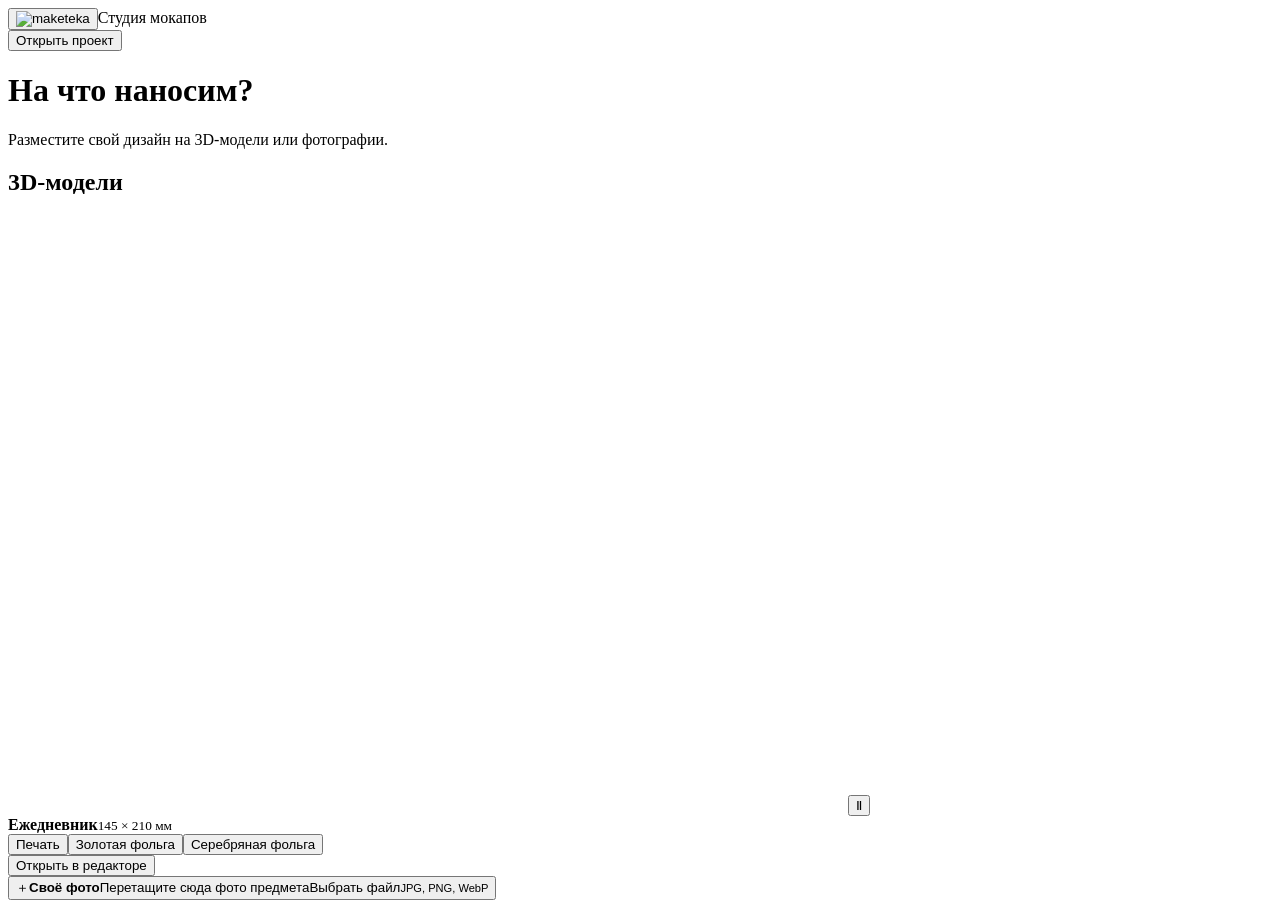
==== index.html @ 074dd425 "Publish Maketeka demo build with noindex" ====
<!doctype html><html lang="ru"><head><meta name="robots" content="noindex, nofollow, noimageindex"><meta charset="UTF-8"><meta name="viewport" content="width=device-width,initial-scale=1"><meta name="theme-color" content="#000000"><title>maketeka — студия мокапов</title><link rel="stylesheet" href="/Maketeka-demo/maketeka/ui.css?v=sceneCrop1"></head><body>
<header><button id="home" class="brand" aria-label="maketeka — на главную"><img src="/Maketeka-demo/maketeka/assets/brand.svg?v=20261122" alt="maketeka"></button><span class="sep"></span><span id="docname">Студия мокапов</span><div class="headActions"><button id="open">Открыть проект</button><button id="undo" title="Отменить" aria-label="Отменить" hidden>↶</button><button id="redo" title="Повторить" aria-label="Повторить" hidden>↷</button><button class="dark" id="exports" hidden>Экспорт</button></div></header>
<main id="welcome">
<div class="intro"><h1>На что наносим?</h1><p>Разместите свой дизайн на 3D-модели или фотографии.</p></div>
<div class="choices">
<section class="showcase" aria-labelledby="catalogTitle">
<div class="modelCatalog"><h2 id="catalogTitle">3D-модели</h2><div class="modelCategories" id="modelCategories" role="group" aria-label="Категории моделей"></div><div class="modelCards" id="modelCards" role="group" aria-label="Модели в категории"></div></div>
<div class="modelStage"><canvas id="showcaseModel" width="840" height="594" role="img" aria-label="Ежедневник"></canvas><button type="button" class="motion" id="motion" aria-label="Приостановить вращение">Ⅱ</button></div>
<div class="modelSummary"><div class="spec" id="modelSpec"><div id="modelDescription" class="modelDescription"><b id="demoName">Ежедневник</b><small id="demoDetails">145 × 210 мм</small></div></div>
<div class="finishes" role="group" aria-label="Примерить нанесение"><button type="button" data-finish="print" aria-pressed="true">Печать</button><button type="button" data-finish="gold" aria-pressed="false">Золотая фольга</button><button type="button" data-finish="silver" aria-pressed="false">Серебряная фольга</button></div>
<button type="button" class="dark" id="openPreview">Открыть в редакторе</button></div>
</section>
<button class="uploadChoice" id="choosephoto"><span class="dropInterior"><span class="uploadPlus" aria-hidden="true">＋</span><strong>Своё фото</strong><span class="photoDropHint">Перетащите сюда фото предмета</span><span class="cta">Выбрать файл</span><small>JPG, PNG, WebP</small></span></button>
</div><button class="textlink" id="resume" hidden>Продолжить последний проект</button></main>
<section id="studio" hidden><div class="stage"><div class="stageTop"><strong id="modeName"></strong><button id="flat" hidden>Без света</button><button id="change">Сменить основу</button></div><canvas id="canvas" aria-label="Предпросмотр макета"></canvas><button class="cropToggle" id="cropToggle" type="button" aria-label="Кадрирование" aria-pressed="false" title="Кадрирование"><svg aria-hidden="true" viewBox="0 0 24 24" width="19" height="19" fill="none" stroke="currentColor" stroke-width="1.8" stroke-linecap="round" stroke-linejoin="round"><path d="M6 3v13a2 2 0 0 0 2 2h13M3 6h13a2 2 0 0 1 2 2v13"/></svg></button><div id="cropOverlay" class="cropOverlay" hidden><div id="cropFrame" class="cropFrame" tabindex="-1" aria-label="Рамка кадрирования. Стрелки перемещают рамку, Shift со стрелками меняет размер."><output id="cropSize"></output><span data-crop-handle="nw"></span><span data-crop-handle="ne"></span><span data-crop-handle="sw"></span><span data-crop-handle="se"></span></div><div id="cropControls" class="cropControls" role="group" aria-label="Кадрирование"><div id="cropFormats" class="cropFormats" role="group" aria-label="Пропорции"><button type="button" data-crop-format="free">Свободно</button><button type="button" data-crop-format="1:1">1:1</button><button type="button" data-crop-format="4:3">4:3</button><button type="button" data-crop-format="3:4">3:4</button><button type="button" data-crop-format="16:9">16:9</button><button type="button" data-crop-format="9:16">9:16</button></div><div class="cropActions"><button type="button" id="clearCrop">Сбросить</button><button type="button" id="cancelCrop">Отмена</button><button type="button" id="applyCrop">Применить</button></div></div></div><div id="studioLightControl" class="studioLightControl" hidden><span class="lightIcon" aria-hidden="true">☀</span><span class="lightTip" role="tooltip" id="lightTip">Студийный свет · <span id="studioLightValue" aria-hidden="true">100%</span></span><input aria-describedby="lightTip" type="range" id="studioLight" min="0" max="100" step="1" value="100" aria-label="Интенсивность студийного света"></div><div id="stageChecks" hidden><label id="glossyChoice" class="materialChoice"><input type="checkbox" id="glossy" aria-label="Глянцевая поверхность"><span id="materialValue">Матовая поверхность</span></label><label id="bothLabel" class="materialChoice" hidden><input type="checkbox" id="bothSides"><span>Дублировать на оборотной стороне</span></label></div><div class="viewTools"><div id="hint"></div><div class="nav"><button id="minus" aria-label="Уменьшить">−</button><output id="zoomVal">100%</output><button id="plus" aria-label="Увеличить">+</button><button id="resetview" title="Исходный вид" aria-label="Исходный вид">⟲</button></div></div></div>
<aside><section id="imageTools"><h3>Изображения</h3><div id="layers"></div><label id="cartonFaceLabel" hidden>Грань нанесения<select id="cartonPrintFace"><option value="front">Крышка</option><option value="wallFront">Передняя стенка</option><option value="wallBack">Задняя стенка</option><option value="left">Левая стенка</option><option value="right">Правая стенка</option><option value="bottom">Дно снаружи</option></select></label><button class="dark full" id="addArt">Добавить изображение</button><button aria-label="Убрать изображение" id="remove">Удалить выбранное</button></section><details id="photoBlock" name="editor-tools"><summary>Поверхность<small id="photoBlockSummary"></small></summary><button id="persp">По перспективе</button> <button id="cylinder">Цилиндр</button> <button id="compare">Оригинал</button><div id="planeControls" hidden><small id="surfaceHelp">Переместите четыре точки на углы плоской поверхности.</small><label id="tiltLabel" hidden>Наклон цилиндра, °<input id="surfaceTilt" type="number" step="1" min="-180" max="180"></label><label>Ширина области, мм<input id="calibration" type="number" min="1" max="10000" placeholder="При необходимости"></label></div></details><details id="placement" name="editor-tools"><summary>Размещение<small id="placementSummary"></small></summary><label id="sideLabel" hidden>Сторона нанесения<select id="bagSide"><option value="front">Лицевая</option><option value="back">Оборотная</option></select></label><div class="pair"><label id="sizelabel"><span>Ширина</span><input id="size" type="number" step="0.1"></label><div class="angleControl"><label for="angle">Поворот, °</label><div class="angleRow"><input id="angle" type="number" min="-180" max="180"><button id="quarterTurn" type="button" aria-label="Повернуть изображение на 90 градусов по часовой стрелке">↻ 90°</button></div></div></div><div class="align"><button data-x="left">Слева</button><button data-x="center">По центру</button><button data-x="right">Справа</button></div></details><details id="finish" name="editor-tools"><summary>Нанесение<small id="finishSummary"></small></summary><select id="method"><option value="print">Печать</option><option value="gold">Золотая фольга</option><option value="silver">Серебряная фольга</option><option value="blind">Блинтовое тиснение</option></select><label>Непрозрачность<input type="range" id="opacity" min="0" max="100"></label><label>Интенсивность эффекта<input type="range" id="intensity" min="0" max="100"></label><h4>Цвет графики</h4><div id="inkPalette" class="palette"></div><button class="textlink" id="originalInk">Цвета оригинала</button></details><details id="lightBlock" name="editor-tools"><summary>Свет и блик<small id="lightBlockSummary"></small></summary><button id="autoLight">Направление по фото</button>
<label>Направление <output id="directionVal"></output><input id="direction" type="range" min="-180" max="180"></label>
<label>Положение блика <input id="position" type="range" min="0" max="100"></label>
<label>Тени <input id="shadow" type="range" min="0" max="100"></label>
<label>Блик <input id="shine" type="range" min="0" max="100"></label><label>Размер блика<input id="glowSize" type="range" min="1" max="100"></label></details><details id="base" name="editor-tools"><summary>Основа и фон<small id="baseSummary"></small></summary><label id="formatLabel" hidden>Формат пакета<select id="bagFormat"><option value="standard">Стандартный · 250 × 320 × 100 мм</option><option value="bottle">Под бутылку · 120 × 360 × 100 мм</option></select></label><section id="cartonBlock" hidden><h3 id="cartonTitle">FEFCO 0427</h3><label id="corrugatedMaterial">Материал<select id="carton-material"><option value="kraft">Бурый гофрокартон</option><option value="white">Белый гофрокартон</option></select></label><p id="rigidMaterial" hidden>Переплётный картон с кашировкой</p><div class="cartonCoating"><label><span id="cartonCoatingLabel">Цвет кашировки</span> <input id="carton-coating" type="color"></label><button type="button" id="carton-reset-coating">Цвет картона</button></div><label id="magneticCoverColor" hidden>Цвет оборачивающей крышки <input id="carton-magnetic-cover" type="color"></label><div id="rigidColors" hidden><label class="check"><input id="carton-lidColor-on" type="checkbox"> Отдельный цвет крышки</label><label id="carton-lidColor-label" hidden>Цвет крышки <input id="carton-lidColor" type="color"></label><label class="check"><input id="carton-insideColor-on" type="checkbox"> Отдельный цвет внутри</label><label id="carton-insideColor-label" hidden>Цвет внутри <input id="carton-insideColor" type="color"></label></div><label>Поверхность<select id="carton-finish"><option value="matte">Матовая</option><option value="glossy">Глянцевая</option></select></label><div class="cartonDimensions"><label>Длина<input id="carton-length" type="number" min="40" max="1200" step="any" required></label><label>Ширина<input id="carton-depth" type="number" min="30" max="900" step="any" required></label><label>Высота<input id="carton-height" type="number" min="20" max="600" step="any" required></label></div><p>Внутренние размеры, мм</p><label><span id="carton-thickness-title">Профиль гофрокартона</span><select id="carton-thickness-preset"></select></label><label id="carton-thickness-label" hidden>Толщина, мм<input id="carton-thickness" type="number" min=".5" max="8" step="any" required></label><label id="carton-lidHeight-label" hidden>Высота борта крышки, мм<input id="carton-lidHeight" type="number" min="8" max="600" step="any" required></label><p id="cartonOuter"></p><label><span id="cartonOpeningLabel">Открытие крышки</span> <output id="cartonAngle" for="carton-opening"></output><input id="carton-opening" type="range" min="0" max="110" value="0"></label></section><section id="coverBlock"><h3 id="colorTitle">Цвет обложки</h3><div id="coverPalette" class="palette"></div></section><section id="handleBlock" hidden><h3 id="handleTitle">Цвет ручек</h3><div class="palette" id="handlePalette"></div></section><section id="backgroundBlock"><h3>Цвет фона</h3><div id="backgroundPalette" class="palette"></div><button id="resetBackground" type="button">Исходный фон</button></section>
</details></aside></section>
<dialog id="exportDlg"><div class="modalHead"><h2>Экспорт</h2><button data-close aria-label="Закрыть">×</button></div><p id="printSize"></p><label class="materialChoice exportChoice"><input type="checkbox" id="transparentPng">Прозрачный фон PNG</label><button class="dark full" id="png">Скачать PNG · 300 dpi</button><button class="full" id="save">Сохранить проект</button></dialog>
<input id="photoInput" type="file" hidden accept="image/jpeg,image/png,image/webp"><input id="artInput" type="file" hidden accept="image/svg+xml,image/png,image/jpeg,image/webp" multiple><input id="projectInput" type="file" hidden accept=".maketeka,.json,.zip"><div role="alert" id="message" hidden></div><script type="module" src="/Maketeka-demo/maketeka/app.js?v=homeFirst1"></script></body></html>
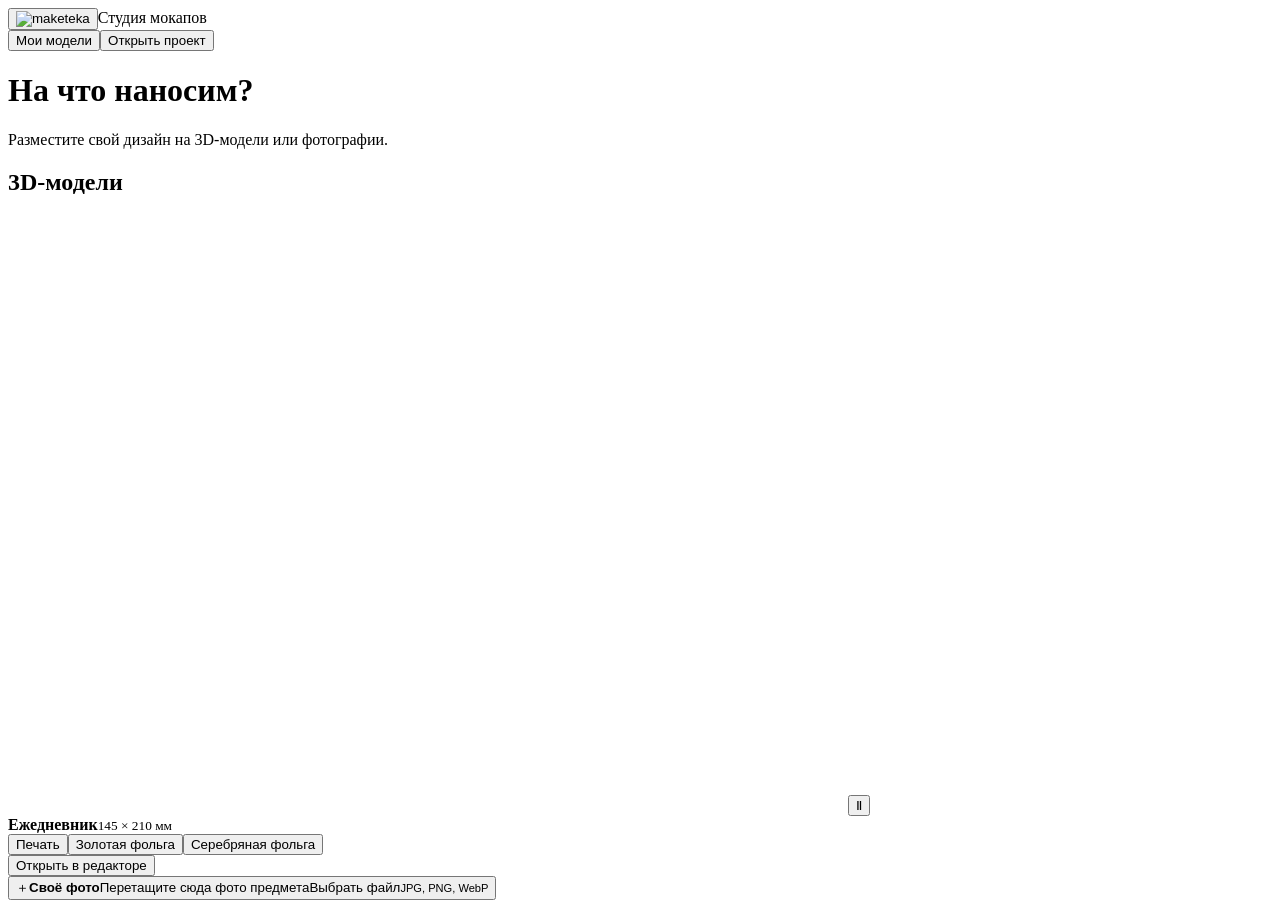
==== commit 9812d0c1: "Add reusable palettes, saved models, styles and scene composition" ====
--- a/index.html
+++ b/index.html
@@ -1,5 +1,5 @@
-<!doctype html><html lang="ru"><head><meta name="robots" content="noindex, nofollow, noimageindex"><meta charset="UTF-8"><meta name="viewport" content="width=device-width,initial-scale=1"><meta name="theme-color" content="#000000"><title>maketeka — студия мокапов</title><link rel="stylesheet" href="/Maketeka-demo/maketeka/ui.css?v=sceneCrop1"></head><body>
-<header><button id="home" class="brand" aria-label="maketeka — на главную"><img src="/Maketeka-demo/maketeka/assets/brand.svg?v=20261122" alt="maketeka"></button><span class="sep"></span><span id="docname">Студия мокапов</span><div class="headActions"><button id="open">Открыть проект</button><button id="undo" title="Отменить" aria-label="Отменить" hidden>↶</button><button id="redo" title="Повторить" aria-label="Повторить" hidden>↷</button><button class="dark" id="exports" hidden>Экспорт</button></div></header>
+<!doctype html><html lang="ru"><head><meta name="robots" content="noindex, nofollow, noimageindex"><meta charset="UTF-8"><meta name="viewport" content="width=device-width,initial-scale=1"><meta name="theme-color" content="#000000"><title>maketeka — студия мокапов</title><link rel="stylesheet" href="/Maketeka-demo/maketeka/ui.css?v=collection1"></head><body>
+<header><button id="home" class="brand" aria-label="maketeka — на главную"><img src="/Maketeka-demo/maketeka/assets/brand.svg?v=20261122" alt="maketeka"></button><span class="sep"></span><span id="docname">Студия мокапов</span><div class="headActions"><button id="collection">Мои модели</button><button id="open" aria-label="Открыть проект">Открыть<span class="desktopLabel"> проект</span></button><button id="undo" title="Отменить" aria-label="Отменить" hidden>↶</button><button id="redo" title="Повторить" aria-label="Повторить" hidden>↷</button><button class="dark" id="exports" hidden>Экспорт</button></div></header>
 <main id="welcome">
 <div class="intro"><h1>На что наносим?</h1><p>Разместите свой дизайн на 3D-модели или фотографии.</p></div>
 <div class="choices">
@@ -13,11 +13,44 @@
 <button class="uploadChoice" id="choosephoto"><span class="dropInterior"><span class="uploadPlus" aria-hidden="true">＋</span><strong>Своё фото</strong><span class="photoDropHint">Перетащите сюда фото предмета</span><span class="cta">Выбрать файл</span><small>JPG, PNG, WebP</small></span></button>
 </div><button class="textlink" id="resume" hidden>Продолжить последний проект</button></main>
 <section id="studio" hidden><div class="stage"><div class="stageTop"><strong id="modeName"></strong><button id="flat" hidden>Без света</button><button id="change">Сменить основу</button></div><canvas id="canvas" aria-label="Предпросмотр макета"></canvas><button class="cropToggle" id="cropToggle" type="button" aria-label="Кадрирование" aria-pressed="false" title="Кадрирование"><svg aria-hidden="true" viewBox="0 0 24 24" width="19" height="19" fill="none" stroke="currentColor" stroke-width="1.8" stroke-linecap="round" stroke-linejoin="round"><path d="M6 3v13a2 2 0 0 0 2 2h13M3 6h13a2 2 0 0 1 2 2v13"/></svg></button><div id="cropOverlay" class="cropOverlay" hidden><div id="cropFrame" class="cropFrame" tabindex="-1" aria-label="Рамка кадрирования. Стрелки перемещают рамку, Shift со стрелками меняет размер."><output id="cropSize"></output><span data-crop-handle="nw"></span><span data-crop-handle="ne"></span><span data-crop-handle="sw"></span><span data-crop-handle="se"></span></div><div id="cropControls" class="cropControls" role="group" aria-label="Кадрирование"><div id="cropFormats" class="cropFormats" role="group" aria-label="Пропорции"><button type="button" data-crop-format="free">Свободно</button><button type="button" data-crop-format="1:1">1:1</button><button type="button" data-crop-format="4:3">4:3</button><button type="button" data-crop-format="3:4">3:4</button><button type="button" data-crop-format="16:9">16:9</button><button type="button" data-crop-format="9:16">9:16</button></div><div class="cropActions"><button type="button" id="clearCrop">Сбросить</button><button type="button" id="cancelCrop">Отмена</button><button type="button" id="applyCrop">Применить</button></div></div></div><div id="studioLightControl" class="studioLightControl" hidden><span class="lightIcon" aria-hidden="true">☀</span><span class="lightTip" role="tooltip" id="lightTip">Студийный свет · <span id="studioLightValue" aria-hidden="true">100%</span></span><input aria-describedby="lightTip" type="range" id="studioLight" min="0" max="100" step="1" value="100" aria-label="Интенсивность студийного света"></div><div id="stageChecks" hidden><label id="glossyChoice" class="materialChoice"><input type="checkbox" id="glossy" aria-label="Глянцевая поверхность"><span id="materialValue">Матовая поверхность</span></label><label id="bothLabel" class="materialChoice" hidden><input type="checkbox" id="bothSides"><span>Дублировать на оборотной стороне</span></label></div><div class="viewTools"><div id="hint"></div><div class="nav"><button id="minus" aria-label="Уменьшить">−</button><output id="zoomVal">100%</output><button id="plus" aria-label="Увеличить">+</button><button id="resetview" title="Исходный вид" aria-label="Исходный вид">⟲</button></div></div></div>
-<aside><section id="imageTools"><h3>Изображения</h3><div id="layers"></div><label id="cartonFaceLabel" hidden>Грань нанесения<select id="cartonPrintFace"><option value="front">Крышка</option><option value="wallFront">Передняя стенка</option><option value="wallBack">Задняя стенка</option><option value="left">Левая стенка</option><option value="right">Правая стенка</option><option value="bottom">Дно снаружи</option></select></label><button class="dark full" id="addArt">Добавить изображение</button><button aria-label="Убрать изображение" id="remove">Удалить выбранное</button></section><details id="photoBlock" name="editor-tools"><summary>Поверхность<small id="photoBlockSummary"></small></summary><button id="persp">По перспективе</button> <button id="cylinder">Цилиндр</button> <button id="compare">Оригинал</button><div id="planeControls" hidden><small id="surfaceHelp">Переместите четыре точки на углы плоской поверхности.</small><label id="tiltLabel" hidden>Наклон цилиндра, °<input id="surfaceTilt" type="number" step="1" min="-180" max="180"></label><label>Ширина области, мм<input id="calibration" type="number" min="1" max="10000" placeholder="При необходимости"></label></div></details><details id="placement" name="editor-tools"><summary>Размещение<small id="placementSummary"></small></summary><label id="sideLabel" hidden>Сторона нанесения<select id="bagSide"><option value="front">Лицевая</option><option value="back">Оборотная</option></select></label><div class="pair"><label id="sizelabel"><span>Ширина</span><input id="size" type="number" step="0.1"></label><div class="angleControl"><label for="angle">Поворот, °</label><div class="angleRow"><input id="angle" type="number" min="-180" max="180"><button id="quarterTurn" type="button" aria-label="Повернуть изображение на 90 градусов по часовой стрелке">↻ 90°</button></div></div></div><div class="align"><button data-x="left">Слева</button><button data-x="center">По центру</button><button data-x="right">Справа</button></div></details><details id="finish" name="editor-tools"><summary>Нанесение<small id="finishSummary"></small></summary><select id="method"><option value="print">Печать</option><option value="gold">Золотая фольга</option><option value="silver">Серебряная фольга</option><option value="blind">Блинтовое тиснение</option></select><label>Непрозрачность<input type="range" id="opacity" min="0" max="100"></label><label>Интенсивность эффекта<input type="range" id="intensity" min="0" max="100"></label><h4>Цвет графики</h4><div id="inkPalette" class="palette"></div><button class="textlink" id="originalInk">Цвета оригинала</button></details><details id="lightBlock" name="editor-tools"><summary>Свет и блик<small id="lightBlockSummary"></small></summary><button id="autoLight">Направление по фото</button>
+<aside><section id="collectionActions" class="collectionActions">
+<button type="button" id="saveModel">Сохранить модель</button><button type="button" id="openStyles">Стили</button>
+</section><section id="imageTools"><h3>Изображения</h3><div id="layers"></div><label id="cartonFaceLabel" hidden>Грань нанесения<select id="cartonPrintFace"><option value="front">Крышка</option><option value="wallFront">Передняя стенка</option><option value="wallBack">Задняя стенка</option><option value="left">Левая стенка</option><option value="right">Правая стенка</option><option value="bottom">Дно снаружи</option></select></label><button class="dark full" id="addArt">Добавить изображение</button><button aria-label="Убрать изображение" id="remove">Удалить выбранное</button></section><details id="photoBlock" name="editor-tools"><summary>Поверхность<small id="photoBlockSummary"></small></summary><button id="persp">По перспективе</button> <button id="cylinder">Цилиндр</button> <button id="compare">Оригинал</button><div id="planeControls" hidden><small id="surfaceHelp">Переместите четыре точки на углы плоской поверхности.</small><label id="tiltLabel" hidden>Наклон цилиндра, °<input id="surfaceTilt" type="number" step="1" min="-180" max="180"></label><label>Ширина области, мм<input id="calibration" type="number" min="1" max="10000" placeholder="При необходимости"></label></div></details><details id="placement" name="editor-tools"><summary>Размещение<small id="placementSummary"></small></summary><label id="sideLabel" hidden>Сторона нанесения<select id="bagSide"><option value="front">Лицевая</option><option value="back">Оборотная</option></select></label><div class="pair"><label id="sizelabel"><span>Ширина</span><input id="size" type="number" step="0.1"></label><div class="angleControl"><label for="angle">Поворот, °</label><div class="angleRow"><input id="angle" type="number" min="-180" max="180"><button id="quarterTurn" type="button" aria-label="Повернуть изображение на 90 градусов по часовой стрелке">↻ 90°</button></div></div></div><div class="align"><button data-x="left">Слева</button><button data-x="center">По центру</button><button data-x="right">Справа</button></div></details><details id="finish" name="editor-tools"><summary>Нанесение<small id="finishSummary"></small></summary><select id="method"><option value="print">Печать</option><option value="gold">Золотая фольга</option><option value="silver">Серебряная фольга</option><option value="blind">Блинтовое тиснение</option></select><label>Непрозрачность<input type="range" id="opacity" min="0" max="100"></label><label>Интенсивность эффекта<input type="range" id="intensity" min="0" max="100"></label><h4>Цвет графики</h4><div id="inkPalette" class="palette"></div><button class="textlink" id="originalInk">Цвета оригинала</button></details><details id="lightBlock" name="editor-tools"><summary>Свет и блик<small id="lightBlockSummary"></small></summary><button id="autoLight">Направление по фото</button>
 <label>Направление <output id="directionVal"></output><input id="direction" type="range" min="-180" max="180"></label>
 <label>Положение блика <input id="position" type="range" min="0" max="100"></label>
 <label>Тени <input id="shadow" type="range" min="0" max="100"></label>
 <label>Блик <input id="shine" type="range" min="0" max="100"></label><label>Размер блика<input id="glowSize" type="range" min="1" max="100"></label></details><details id="base" name="editor-tools"><summary>Основа и фон<small id="baseSummary"></small></summary><label id="formatLabel" hidden>Формат пакета<select id="bagFormat"><option value="standard">Стандартный · 250 × 320 × 100 мм</option><option value="bottle">Под бутылку · 120 × 360 × 100 мм</option></select></label><section id="cartonBlock" hidden><h3 id="cartonTitle">FEFCO 0427</h3><label id="corrugatedMaterial">Материал<select id="carton-material"><option value="kraft">Бурый гофрокартон</option><option value="white">Белый гофрокартон</option></select></label><p id="rigidMaterial" hidden>Переплётный картон с кашировкой</p><div class="cartonCoating"><label><span id="cartonCoatingLabel">Цвет кашировки</span> <input id="carton-coating" type="color"></label><button type="button" id="carton-reset-coating">Цвет картона</button></div><label id="magneticCoverColor" hidden>Цвет оборачивающей крышки <input id="carton-magnetic-cover" type="color"></label><div id="rigidColors" hidden><label class="check"><input id="carton-lidColor-on" type="checkbox"> Отдельный цвет крышки</label><label id="carton-lidColor-label" hidden>Цвет крышки <input id="carton-lidColor" type="color"></label><label class="check"><input id="carton-insideColor-on" type="checkbox"> Отдельный цвет внутри</label><label id="carton-insideColor-label" hidden>Цвет внутри <input id="carton-insideColor" type="color"></label></div><label>Поверхность<select id="carton-finish"><option value="matte">Матовая</option><option value="glossy">Глянцевая</option></select></label><div class="cartonDimensions"><label>Длина<input id="carton-length" type="number" min="40" max="1200" step="any" required></label><label>Ширина<input id="carton-depth" type="number" min="30" max="900" step="any" required></label><label>Высота<input id="carton-height" type="number" min="20" max="600" step="any" required></label></div><p>Внутренние размеры, мм</p><label><span id="carton-thickness-title">Профиль гофрокартона</span><select id="carton-thickness-preset"></select></label><label id="carton-thickness-label" hidden>Толщина, мм<input id="carton-thickness" type="number" min=".5" max="8" step="any" required></label><label id="carton-lidHeight-label" hidden>Высота борта крышки, мм<input id="carton-lidHeight" type="number" min="8" max="600" step="any" required></label><p id="cartonOuter"></p><label><span id="cartonOpeningLabel">Открытие крышки</span> <output id="cartonAngle" for="carton-opening"></output><input id="carton-opening" type="range" min="0" max="110" value="0"></label></section><section id="coverBlock"><h3 id="colorTitle">Цвет обложки</h3><div id="coverPalette" class="palette"></div></section><section id="handleBlock" hidden><h3 id="handleTitle">Цвет ручек</h3><div class="palette" id="handlePalette"></div></section><section id="backgroundBlock"><h3>Цвет фона</h3><div id="backgroundPalette" class="palette"></div><button id="resetBackground" type="button">Исходный фон</button></section>
 </details></aside></section>
+<dialog id="collectionDialog" class="collectionDialog">
+<div class="modalHead"><h2>Мои модели</h2><button data-close aria-label="Закрыть">×</button></div>
+<div id="modelList" class="savedGrid"></div>
+<button type="button" id="buildScene" disabled>Собрать сцену</button>
+<h3>Сцены</h3><div id="sceneList" class="savedGrid"></div>
+</dialog>
+<dialog id="saveModelDialog">
+<div class="modalHead"><h2>Сохранить модель</h2><button data-close aria-label="Закрыть">×</button></div>
+<form id="modelForm"><label>Название<input name="title" required maxlength="80"></label>
+<button class="dark full">Сохранить</button></form>
+</dialog>
+<dialog id="styleDialog" class="collectionDialog">
+<div class="modalHead"><h2>Стили</h2><button data-close aria-label="Закрыть">×</button></div>
+<form id="styleForm"><label>Название нового стиля<input name="title" required maxlength="80"></label>
+<button class="dark">Сохранить стиль</button></form>
+<h3>Применить к модели</h3>
+<div class="styleOptions">
+<label><input id="styleColors" type="checkbox" checked> Цвета и материал</label>
+<label><input id="styleArtwork" type="checkbox" checked> Изображение и нанесение</label>
+</div><div id="styleList" class="savedGrid"></div>
+</dialog>
+<dialog id="sceneDialog" class="sceneDialog">
+<div class="modalHead"><h2>Сцена</h2><button data-close aria-label="Закрыть">×</button></div>
+<canvas id="scenePreview" width="960" height="640" aria-label="Предпросмотр сцены"></canvas>
+<div id="sceneItems"></div>
+<form id="sceneForm"><label>Название<input name="title" required maxlength="80"></label>
+<label>Фон <input id="sceneBackground" type="color" value="#eeece8"></label>
+<label>Свет <input id="sceneLight" type="range" min="0" max="100" value="100"></label>
+<label><input id="sceneTransparent" type="checkbox"> Прозрачный PNG</label>
+<button class="dark">Сохранить сцену</button><button type="button" id="scenePng">Скачать PNG</button></form>
+</dialog>
 <dialog id="exportDlg"><div class="modalHead"><h2>Экспорт</h2><button data-close aria-label="Закрыть">×</button></div><p id="printSize"></p><label class="materialChoice exportChoice"><input type="checkbox" id="transparentPng">Прозрачный фон PNG</label><button class="dark full" id="png">Скачать PNG · 300 dpi</button><button class="full" id="save">Сохранить проект</button></dialog>
-<input id="photoInput" type="file" hidden accept="image/jpeg,image/png,image/webp"><input id="artInput" type="file" hidden accept="image/svg+xml,image/png,image/jpeg,image/webp" multiple><input id="projectInput" type="file" hidden accept=".maketeka,.json,.zip"><div role="alert" id="message" hidden></div><script type="module" src="/Maketeka-demo/maketeka/app.js?v=homeFirst1"></script></body></html>+<input id="photoInput" type="file" hidden accept="image/jpeg,image/png,image/webp"><input id="artInput" type="file" hidden accept="image/svg+xml,image/png,image/jpeg,image/webp" multiple><input id="projectInput" type="file" hidden accept=".maketeka,.json,.zip"><div role="alert" id="message" hidden></div><script type="module" src="/Maketeka-demo/maketeka/app.js?v=collection1"></script></body></html>
